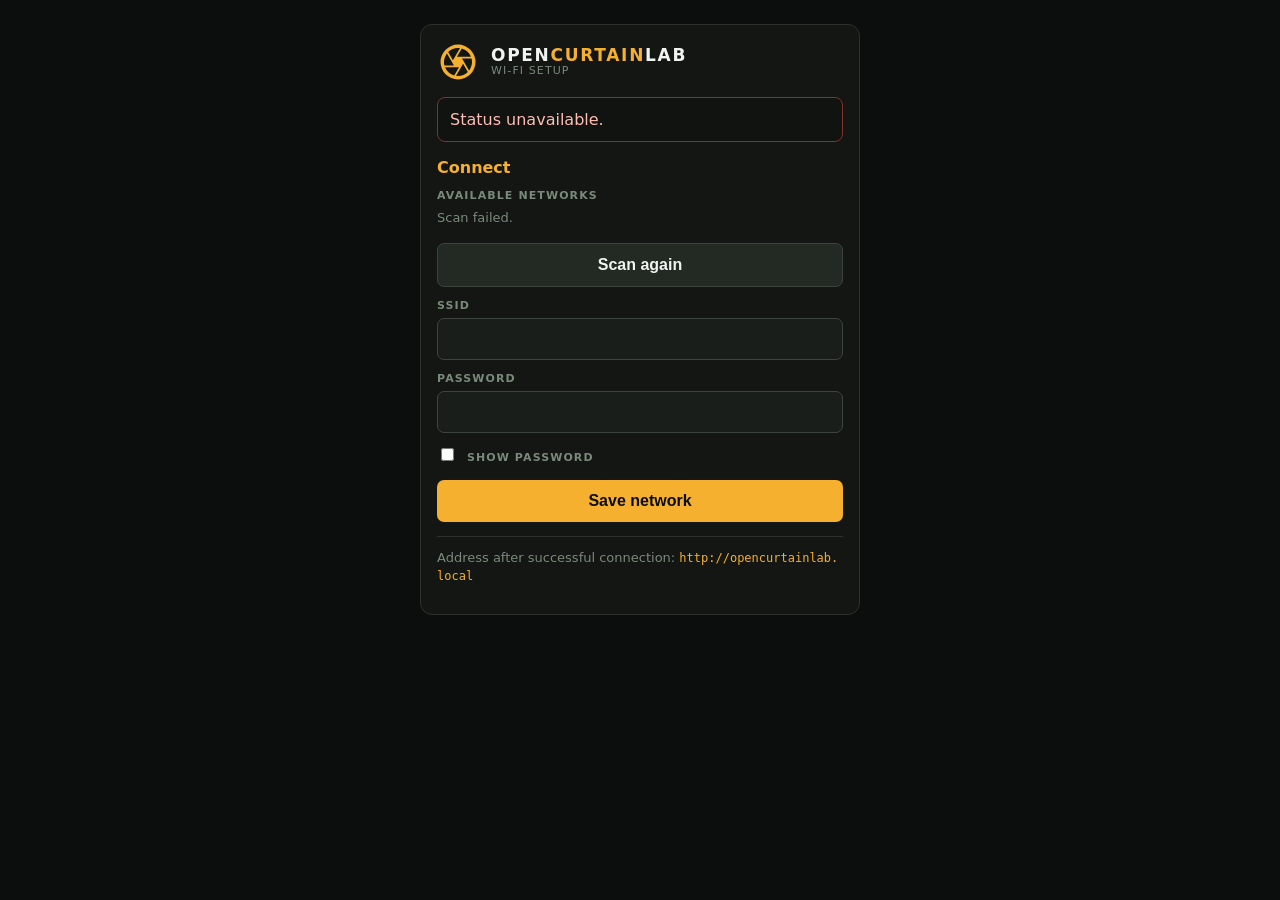
==== src/setup_portal.html @ a5e10a3f "first commit" ====
<!doctype html>
<html lang="en">
  <head>
    <!--
      OpenCurtainLab Wi-Fi setup portal.
      This readable source file is minified and gzip-compressed into SetupPortalHtml.h
      by tools/build_setup_portal.py.
    -->
    <meta charset="utf-8">
    <meta name="viewport" content="width=device-width, initial-scale=1">
    <title>OpenCurtainLab Setup</title>

    <style>
      * {
        box-sizing: border-box;
      }

      body {
        margin: 0;
        padding: 14px;
        background: #0c0e0d;
        color: #f0f4f0;
        font-family: system-ui, -apple-system, Segoe UI, sans-serif;
      }

      .card {
        max-width: 440px;
        margin: 10px auto;
        padding: 16px;
        background: #131613;
        border: 1px solid #2c312c;
        border-radius: 12px;
      }

      .logo {
        display: flex;
        gap: 12px;
        align-items: center;
        margin-bottom: 14px;
      }

      svg {
        width: 42px;
        height: 42px;
        color: #f5b030;
      }

      .brand {
        font-weight: 800;
        font-size: 17px;
        letter-spacing: 0.1em;
        line-height: 1;
        text-transform: uppercase;
      }

      em,
      h1,
      code {
        color: #f5b030;
      }

      em {
        font-style: normal;
      }

      .sub,
      label {
        color: #7a8a7a;
        text-transform: uppercase;
        letter-spacing: 0.1em;
        font-size: 11px;
      }

      h1 {
        font-size: 16px;
        margin: 16px 0 8px;
      }

      label {
        display: block;
        margin: 12px 0 6px;
        font-weight: 700;
      }

      input,
      button {
        width: 100%;
        border-radius: 7px;
        font-size: 16px;
      }

      input {
        padding: 11px;
        background: #1a1e1a;
        border: 1px solid #3d443d;
        color: #f0f4f0;
      }

      button {
        margin-top: 10px;
        padding: 12px;
        border: 0;
        background: #f5b030;
        color: #0c0e0d;
        font-weight: 800;
      }

      .secondary {
        background: #232923;
        color: #f0f4f0;
        border: 1px solid #3d443d;
      }

      .networks {
        display: grid;
        gap: 8px;
        margin: 8px 0;
      }

      .net {
        display: flex;
        align-items: center;
        justify-content: space-between;
        gap: 10px;
        padding: 10px 12px;
        border: 1px solid #2c312c;
        border-radius: 8px;
        background: #191d19;
        color: #f0f4f0;
        text-align: left;
      }

      .net strong {
        font-size: 14px;
        overflow: hidden;
        text-overflow: ellipsis;
        white-space: nowrap;
      }

      .net span {
        flex: 0 0 auto;
        color: #9bad9b;
        font-size: 12px;
      }

      .status {
        padding: 12px;
        border-radius: 8px;
        background: #101310;
        border: 1px solid #2c312c;
        color: #b8c4b8;
      }

      .status.ok {
        border-color: #3c6f42;
        color: #c8f2ce;
      }

      .status.bad {
        border-color: #7c342b;
        color: #ffbeb5;
      }

      .small {
        font-size: 13px;
        color: #7a8a7a;
      }

      .note {
        margin-top: 14px;
        padding-top: 12px;
        border-top: 1px solid #2c312c;
        font-size: 13px;
        color: #7a8a7a;
        line-height: 1.4;
      }

      code {
        font-size: 12px;
        word-break: break-all;
      }

      @media (max-width: 480px) {
        body {
          padding: 8px;
        }

        .card {
          margin: 4px auto;
          padding: 14px;
        }

        .brand {
          font-size: 16px;
        }
      }
    </style>
  </head>

  <body onload="initSetupPortal()">
    <div class="card">
      <div class="logo">
        <svg aria-hidden="true" focusable="false" xmlns="http://www.w3.org/2000/svg" viewBox="0 -960 960 960" fill="currentColor">
          <path d="M456-600h320q-27-69-82.5-118.5T566-788L456-600Zm-92 80 160-276q-11-2-22-3t-22-1q-66 0-123 25t-101 67l108 188ZM170-400h218L228-676q-32 41-50 90.5T160-480q0 21 2.5 40.5T170-400Zm224 228 108-188H184q27 69 82.5 118.5T394-172Zm86 12q66 0 123-25t101-67L596-440 436-164q11 2 21.5 3t22.5 1Zm252-124q32-41 50-90.5T800-480q0-21-2.5-40.5T790-560H572l160 276ZM480-480Zm0 400q-82 0-155-31.5t-127.5-86Q143-252 111.5-325T80-480q0-83 31.5-155.5t86-127Q252-817 325-848.5T480-880q83 0 155.5 31.5t127 86q54.5 54.5 86 127T880-480q0 82-31.5 155t-86 127.5q-54.5 54.5-127 86T480-80Z"></path>
        </svg>
        <div>
          <div class="brand">OPEN<em>CURTAIN</em>LAB</div>
          <div class="sub">Wi-Fi Setup</div>
        </div>
      </div>

      <div id="status" class="status">Loading status...</div>

      <h1>Connect</h1>
      <label for="networks">Available networks</label>
      <div id="networks" class="networks">
        <div class="small">Scanning...</div>
      </div>
      <button id="scanBtn" class="secondary" type="button" onclick="scanNetworks()">Scan again</button>

      <form id="wifiForm" onsubmit="submitCredentials(event)">
        <label for="ssid">SSID</label>
        <input id="ssid" name="ssid" required autocomplete="off">

        <label for="password">Password</label>
        <input id="password" name="password" type="password" autocomplete="current-password">

        <label>
          <input id="showPw" type="checkbox" style="width: auto; margin-right: 8px;" onchange="togglePassword(this)">
          Show password
        </label>

        <button id="connectBtn" type="submit">Save network</button>
      </form>

      <p class="note">
        Address after successful connection:
        <code>http://opencurtainlab.local</code>
      </p>
    </div>

    <script>
      // Returns a DOM element by id.
      function byId(id) {
        return document.getElementById(id);
      }

      // Escapes text before it is inserted as HTML.
      function escapeHtml(value) {
        return String(value || '')
          .split('&').join('&amp;')
          .split('<').join('&lt;')
          .split('>').join('&gt;')
          .split('"').join('&quot;')
          .split("'").join('&#39;');
      }

      // Escapes text for safe use inside an HTML attribute.
      function escapeAttr(value) {
        return escapeHtml(value).split('`').join('&#96;');
      }

      // Updates the status panel and visual status class.
      function setStatus(message, type) {
        byId('status').className = 'status ' + (type || '');
        byId('status').innerHTML = message;
      }

      // Converts RSSI into a compact signal indicator.
      function signalBars(rssi) {
        if (rssi > -55) return '||||';
        if (rssi > -67) return '|||';
        if (rssi > -78) return '||';
        return '|';
      }

      // Renders the current Wi-Fi provisioning status.
      function renderStatus(data) {
        if (!data) {
          setStatus('Status unavailable.', 'bad');
          return;
        }

        if (data.lastError || data.error) {
          setStatus('Wrong password or network unreachable.', 'bad');
          return;
        }

        if (data.connected) {
          setStatus('Connected to <b>' + escapeHtml(data.currentSsid || data.savedSsid || 'Wi-Fi') + '</b><br><code>opencurtainlab.local</code>', 'ok');
          return;
        }

        if (data.hasSaved) {
          setStatus('<b>' + escapeHtml(data.savedSsid) + '</b> saved.', '');
          return;
        }

        setStatus('No saved network.', '');
      }

      // Loads the provisioning status from the device.
      async function loadStatus() {
        try {
          const response = await fetch('/wifi/status', { cache: 'no-store' });
          renderStatus(await response.json());
        } catch (error) {
          renderStatus(null);
        }
      }

      // Copies the selected network name into the SSID field.
      function selectNetwork(button) {
        byId('ssid').value = button.dataset.ssid || '';
        byId('password').focus();
      }

      // Scans nearby Wi-Fi networks and renders selectable rows.
      async function scanNetworks() {
        const networks = byId('networks');
        networks.innerHTML = '<div class="small">Scanning...</div>';

        try {
          const response = await fetch('/wifi/scan', { cache: 'no-store' });
          const data = await response.json();

          if (!data.networks || !data.networks.length) {
            networks.innerHTML = '<div class="small">No networks found.</div>';
            return;
          }

          data.networks.sort(function (a, b) {
            return b.rssi - a.rssi;
          });

          networks.innerHTML = data.networks.map(function (network) {
            const ssid = String(network.ssid || '');
            const label = escapeHtml(ssid || '(hidden)');
            const security = network.secure ? ' secured' : ' open';
            const signal = signalBars(network.rssi) + ' ' + network.rssi + ' dBm' + security;

            return '<button type="button" class="net" data-ssid="' + escapeAttr(ssid) + '" onclick="selectNetwork(this)"><strong>' + label + '</strong><span>' + escapeHtml(signal) + '</span></button>';
          }).join('');
        } catch (error) {
          networks.innerHTML = '<div class="small">Scan failed.</div>';
        }
      }

      // Toggles password visibility without changing the input value.
      function togglePassword(checkbox) {
        byId('password').type = checkbox.checked ? 'text' : 'password';
      }

      // Sends credentials to the device and renders the connection-test result.
      async function submitCredentials(event) {
        event.preventDefault();

        const ssid = byId('ssid');
        const password = byId('password');
        const connectButton = byId('connectBtn');

        connectButton.disabled = true;
        setStatus('Testing <b>' + escapeHtml(ssid.value) + '</b>...', '');

        try {
          const response = await fetch('/wifi', {
            method: 'POST',
            headers: { 'Content-Type': 'application/json' },
            body: JSON.stringify({ ssid: ssid.value, password: password.value })
          });
          const data = await response.json();

          renderStatus(data);
          if (data.connected) {
            setStatus('Connected. The setup AP will close.<br><code>opencurtainlab.local</code>', 'ok');
          }
        } catch (error) {
          setStatus('Connection failed. Reconnect to the setup AP and try again.', 'bad');
        }

        connectButton.disabled = false;
      }

      // Initializes the setup portal after the document has loaded.
      function initSetupPortal() {
        loadStatus();
        scanNetworks();
      }
    </script>
  </body>
</html>
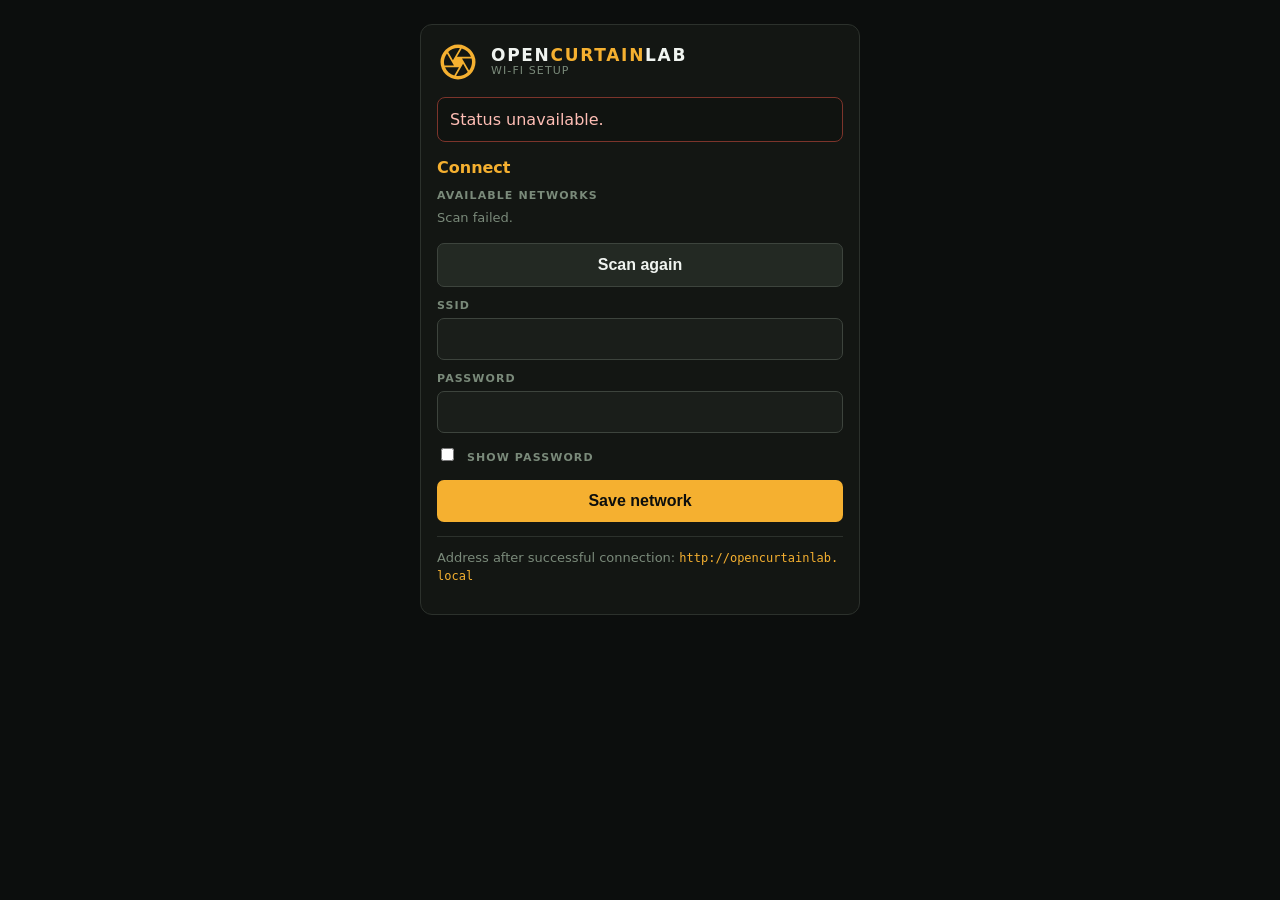
==== commit 7930fca7: "optimizations" ====
--- a/src/setup_portal.html
+++ b/src/setup_portal.html
@@ -4,7 +4,7 @@
     <!--
       OpenCurtainLab Wi-Fi setup portal.
       This readable source file is minified and gzip-compressed into SetupPortalHtml.h
-      by tools/build_setup_portal.py.
+      by tools/release.py.
     -->
     <meta charset="utf-8">
     <meta name="viewport" content="width=device-width, initial-scale=1">
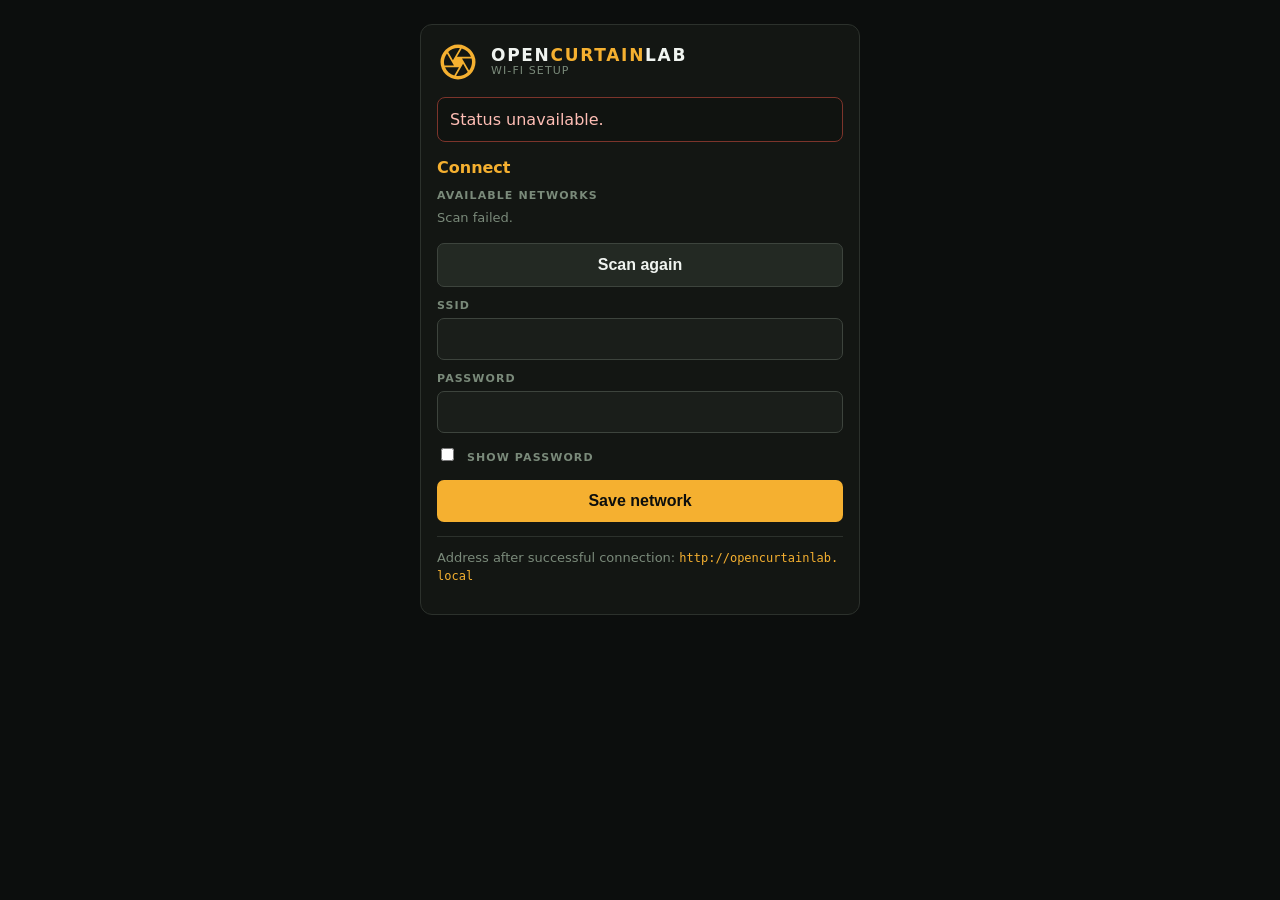
==== commit 89b50389: "small ux fixes" ====
--- a/src/setup_portal.html
+++ b/src/setup_portal.html
@@ -3,11 +3,11 @@
   <head>
     <!--
       OpenCurtainLab Wi-Fi setup portal.
-      This readable source file is minified and gzip-compressed into SetupPortalHtml.h
+      This readable source file is cleaned and gzip-compressed into SetupPortalHtml.h
       by tools/release.py.
     -->
-    <meta charset="utf-8">
-    <meta name="viewport" content="width=device-width, initial-scale=1">
+    <meta charset="utf-8" />
+    <meta name="viewport" content="width=device-width, initial-scale=1" />
     <title>OpenCurtainLab Setup</title>
 
     <style>
@@ -20,7 +20,11 @@
         padding: 14px;
         background: #0c0e0d;
         color: #f0f4f0;
-        font-family: system-ui, -apple-system, Segoe UI, sans-serif;
+        font-family:
+          system-ui,
+          -apple-system,
+          Segoe UI,
+          sans-serif;
       }
 
       .card {
@@ -201,7 +205,9 @@
     <div class="card">
       <div class="logo">
         <svg aria-hidden="true" focusable="false" xmlns="http://www.w3.org/2000/svg" viewBox="0 -960 960 960" fill="currentColor">
-          <path d="M456-600h320q-27-69-82.5-118.5T566-788L456-600Zm-92 80 160-276q-11-2-22-3t-22-1q-66 0-123 25t-101 67l108 188ZM170-400h218L228-676q-32 41-50 90.5T160-480q0 21 2.5 40.5T170-400Zm224 228 108-188H184q27 69 82.5 118.5T394-172Zm86 12q66 0 123-25t101-67L596-440 436-164q11 2 21.5 3t22.5 1Zm252-124q32-41 50-90.5T800-480q0-21-2.5-40.5T790-560H572l160 276ZM480-480Zm0 400q-82 0-155-31.5t-127.5-86Q143-252 111.5-325T80-480q0-83 31.5-155.5t86-127Q252-817 325-848.5T480-880q83 0 155.5 31.5t127 86q54.5 54.5 86 127T880-480q0 82-31.5 155t-86 127.5q-54.5 54.5-127 86T480-80Z"></path>
+          <path
+            d="M456-600h320q-27-69-82.5-118.5T566-788L456-600Zm-92 80 160-276q-11-2-22-3t-22-1q-66 0-123 25t-101 67l108 188ZM170-400h218L228-676q-32 41-50 90.5T160-480q0 21 2.5 40.5T170-400Zm224 228 108-188H184q27 69 82.5 118.5T394-172Zm86 12q66 0 123-25t101-67L596-440 436-164q11 2 21.5 3t22.5 1Zm252-124q32-41 50-90.5T800-480q0-21-2.5-40.5T790-560H572l160 276ZM480-480Zm0 400q-82 0-155-31.5t-127.5-86Q143-252 111.5-325T80-480q0-83 31.5-155.5t86-127Q252-817 325-848.5T480-880q83 0 155.5 31.5t127 86q54.5 54.5 86 127T880-480q0 82-31.5 155t-86 127.5q-54.5 54.5-127 86T480-80Z"
+          ></path>
         </svg>
         <div>
           <div class="brand">OPEN<em>CURTAIN</em>LAB</div>
@@ -220,13 +226,13 @@
 
       <form id="wifiForm" onsubmit="submitCredentials(event)">
         <label for="ssid">SSID</label>
-        <input id="ssid" name="ssid" required autocomplete="off">
+        <input id="ssid" name="ssid" required autocomplete="off" />
 
         <label for="password">Password</label>
-        <input id="password" name="password" type="password" autocomplete="current-password">
+        <input id="password" name="password" type="password" autocomplete="current-password" />
 
         <label>
-          <input id="showPw" type="checkbox" style="width: auto; margin-right: 8px;" onchange="togglePassword(this)">
+          <input id="showPw" type="checkbox" style="width: auto; margin-right: 8px" onchange="togglePassword(this)" />
           Show password
         </label>
 
@@ -247,62 +253,67 @@
 
       // Escapes text before it is inserted as HTML.
       function escapeHtml(value) {
-        return String(value || '')
-          .split('&').join('&amp;')
-          .split('<').join('&lt;')
-          .split('>').join('&gt;')
-          .split('"').join('&quot;')
-          .split("'").join('&#39;');
+        return String(value || "")
+          .split("&")
+          .join("&amp;")
+          .split("<")
+          .join("&lt;")
+          .split(">")
+          .join("&gt;")
+          .split('"')
+          .join("&quot;")
+          .split("'")
+          .join("&#39;");
       }
 
       // Escapes text for safe use inside an HTML attribute.
       function escapeAttr(value) {
-        return escapeHtml(value).split('`').join('&#96;');
+        return escapeHtml(value).split("`").join("&#96;");
       }
 
       // Updates the status panel and visual status class.
       function setStatus(message, type) {
-        byId('status').className = 'status ' + (type || '');
-        byId('status').innerHTML = message;
+        byId("status").className = "status " + (type || "");
+        byId("status").innerHTML = message;
       }
 
       // Converts RSSI into a compact signal indicator.
       function signalBars(rssi) {
-        if (rssi > -55) return '||||';
-        if (rssi > -67) return '|||';
-        if (rssi > -78) return '||';
-        return '|';
+        if (rssi > -55) return "||||";
+        if (rssi > -67) return "|||";
+        if (rssi > -78) return "||";
+        return "|";
       }
 
       // Renders the current Wi-Fi provisioning status.
       function renderStatus(data) {
         if (!data) {
-          setStatus('Status unavailable.', 'bad');
+          setStatus("Status unavailable.", "bad");
           return;
         }
 
         if (data.lastError || data.error) {
-          setStatus('Wrong password or network unreachable.', 'bad');
+          setStatus("Wrong password or network unreachable.", "bad");
           return;
         }
 
         if (data.connected) {
-          setStatus('Connected to <b>' + escapeHtml(data.currentSsid || data.savedSsid || 'Wi-Fi') + '</b><br><code>opencurtainlab.local</code>', 'ok');
+          setStatus("Connected to <b>" + escapeHtml(data.currentSsid || data.savedSsid || "Wi-Fi") + "</b><br><code>opencurtainlab.local</code>", "ok");
           return;
         }
 
         if (data.hasSaved) {
-          setStatus('<b>' + escapeHtml(data.savedSsid) + '</b> saved.', '');
+          setStatus("<b>" + escapeHtml(data.savedSsid) + "</b> saved.", "");
           return;
         }
 
-        setStatus('No saved network.', '');
+        setStatus("No saved network.", "");
       }
 
       // Loads the provisioning status from the device.
       async function loadStatus() {
         try {
-          const response = await fetch('/wifi/status', { cache: 'no-store' });
+          const response = await fetch("/wifi/status", { cache: "no-store" });
           renderStatus(await response.json());
         } catch (error) {
           renderStatus(null);
@@ -311,17 +322,17 @@
 
       // Copies the selected network name into the SSID field.
       function selectNetwork(button) {
-        byId('ssid').value = button.dataset.ssid || '';
-        byId('password').focus();
+        byId("ssid").value = button.dataset.ssid || "";
+        byId("password").focus();
       }
 
       // Scans nearby Wi-Fi networks and renders selectable rows.
       async function scanNetworks() {
-        const networks = byId('networks');
+        const networks = byId("networks");
         networks.innerHTML = '<div class="small">Scanning...</div>';
 
         try {
-          const response = await fetch('/wifi/scan', { cache: 'no-store' });
+          const response = await fetch("/wifi/scan", { cache: "no-store" });
           const data = await response.json();
 
           if (!data.networks || !data.networks.length) {
@@ -333,14 +344,18 @@
             return b.rssi - a.rssi;
           });
 
-          networks.innerHTML = data.networks.map(function (network) {
-            const ssid = String(network.ssid || '');
-            const label = escapeHtml(ssid || '(hidden)');
-            const security = network.secure ? ' secured' : ' open';
-            const signal = signalBars(network.rssi) + ' ' + network.rssi + ' dBm' + security;
-
-            return '<button type="button" class="net" data-ssid="' + escapeAttr(ssid) + '" onclick="selectNetwork(this)"><strong>' + label + '</strong><span>' + escapeHtml(signal) + '</span></button>';
-          }).join('');
+          networks.innerHTML = data.networks
+            .map(function (network) {
+              const ssid = String(network.ssid || "");
+              const label = escapeHtml(ssid || "(hidden)");
+              const security = network.secure ? " secured" : " open";
+              const signal = signalBars(network.rssi) + " " + network.rssi + " dBm" + security;
+
+              return (
+                '<button type="button" class="net" data-ssid="' + escapeAttr(ssid) + '" onclick="selectNetwork(this)"><strong>' + label + "</strong><span>" + escapeHtml(signal) + "</span></button>"
+              );
+            })
+            .join("");
         } catch (error) {
           networks.innerHTML = '<div class="small">Scan failed.</div>';
         }
@@ -348,34 +363,34 @@
 
       // Toggles password visibility without changing the input value.
       function togglePassword(checkbox) {
-        byId('password').type = checkbox.checked ? 'text' : 'password';
+        byId("password").type = checkbox.checked ? "text" : "password";
       }
 
       // Sends credentials to the device and renders the connection-test result.
       async function submitCredentials(event) {
         event.preventDefault();
 
-        const ssid = byId('ssid');
-        const password = byId('password');
-        const connectButton = byId('connectBtn');
+        const ssid = byId("ssid");
+        const password = byId("password");
+        const connectButton = byId("connectBtn");
 
         connectButton.disabled = true;
-        setStatus('Testing <b>' + escapeHtml(ssid.value) + '</b>...', '');
+        setStatus("Testing <b>" + escapeHtml(ssid.value) + "</b>...", "");
 
         try {
-          const response = await fetch('/wifi', {
-            method: 'POST',
-            headers: { 'Content-Type': 'application/json' },
-            body: JSON.stringify({ ssid: ssid.value, password: password.value })
+          const response = await fetch("/wifi", {
+            method: "POST",
+            headers: { "Content-Type": "application/json" },
+            body: JSON.stringify({ ssid: ssid.value, password: password.value }),
           });
           const data = await response.json();
 
           renderStatus(data);
           if (data.connected) {
-            setStatus('Connected. The setup AP will close.<br><code>opencurtainlab.local</code>', 'ok');
+            setStatus("Connected. The setup AP will close.<br><code>opencurtainlab.local</code>", "ok");
           }
         } catch (error) {
-          setStatus('Connection failed. Reconnect to the setup AP and try again.', 'bad');
+          setStatus("Connection failed. Reconnect to the setup AP and try again.", "bad");
         }
 
         connectButton.disabled = false;
